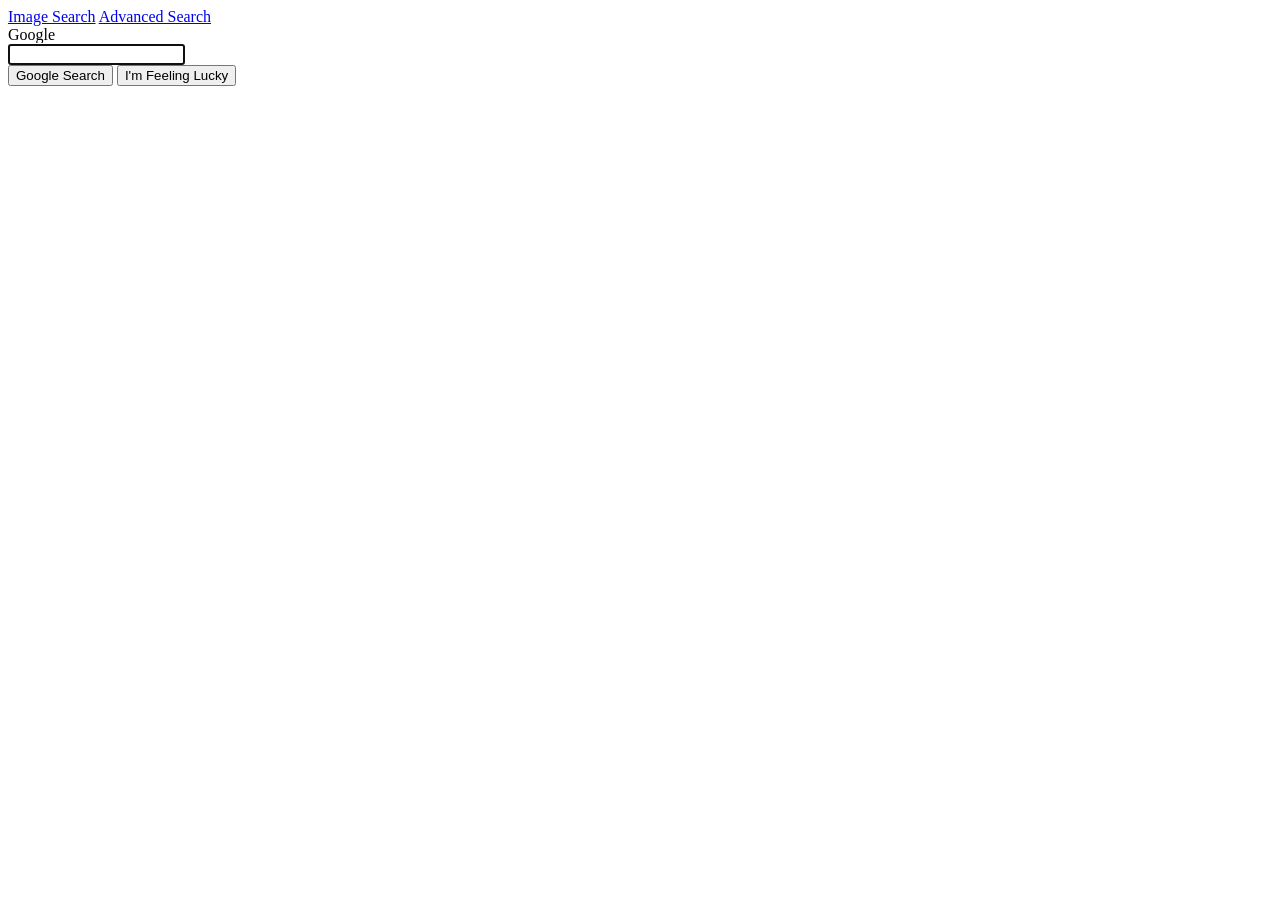
==== index.html @ 2be863ce "Rename google-search to index.html" ====
<!DOCTYPE html>
<html lang="en">
<head>
    <meta charset="UTF-8">
    <meta name="viewport" content="width=device-width, initial-scale=1.0">
    <title>Google Search</title>
    <link rel="stylesheet" href="styles.css">
</head>
<body>
    <div class="header">
        <div class="nav-links">
            <a href="image-search.html">Image Search</a>
            <a href="advanced-search.html">Advanced Search</a>
        </div>
    </div>

    <div class="container">
        <div class="logo">Google</div>
        
        <form action="https://www.google.com/search" method="get">
            <div class="search-box">
                <input type="text" name="q" class="search-input" autocomplete="off" autofocus>
            </div>
            
            <div class="button-group">
                <button type="submit" class="search-button">Google Search</button>
                <button type="submit" name="btnI" value="1" class="search-button">I'm Feeling Lucky</button>
            </div>
        </form>
    </div>
</body>
</html>
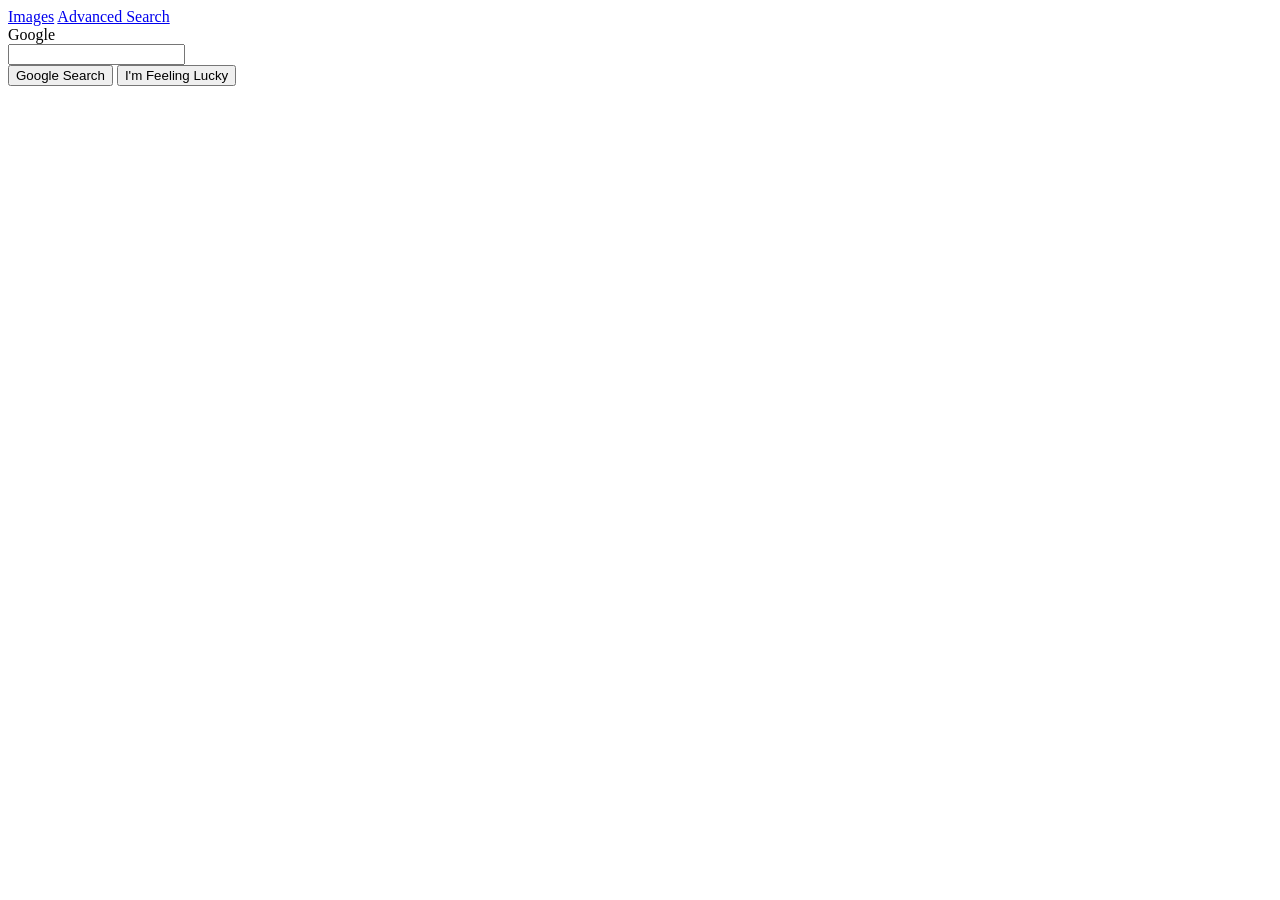
==== commit 0e822781: "Improved index.html" ====
--- a/index.html
+++ b/index.html
@@ -3,30 +3,28 @@
 <head>
     <meta charset="UTF-8">
     <meta name="viewport" content="width=device-width, initial-scale=1.0">
-    <title>Google Search</title>
-    <link rel="stylesheet" href="styles.css">
+    <title>Google</title>
+    <link rel="stylesheet" href="style.css">
 </head>
 <body>
-    <div class="header">
-        <div class="nav-links">
-            <a href="image-search.html">Image Search</a>
-            <a href="advanced-search.html">Advanced Search</a>
-        </div>
+    <div class="topnav">
+        <a href="image.html">Images</a>
+        <a href="advanced.html">Advanced Search</a>
     </div>
 
-    <div class="container">
-        <div class="logo">Google</div>
-        
-        <form action="https://www.google.com/search" method="get">
-            <div class="search-box">
-                <input type="text" name="q" class="search-input" autocomplete="off" autofocus>
-            </div>
-            
-            <div class="button-group">
-                <button type="submit" class="search-button">Google Search</button>
-                <button type="submit" name="btnI" value="1" class="search-button">I'm Feeling Lucky</button>
+    <main class="search-main">
+        <div class="logo">
+            <span class="b1">G</span><span class="b2">o</span><span class="b3">o</span><span class="b4">g</span><span class="b5">l</span><span class="b6">e</span>
+        </div>
+
+        <form class="search-form" action="https://www.google.com/search" method="GET">
+            <input type="text" name="q" class="search-bar" aria-label="Google search" autocomplete="off">
+
+            <div class="buttons">
+                <input type="submit" class="btn" value="Google Search" name="btnK">
+                <input type="submit" class="btn" value="I'm Feeling Lucky" name="btnI">
             </div>
         </form>
-    </div>
+    </main>
 </body>
 </html>
